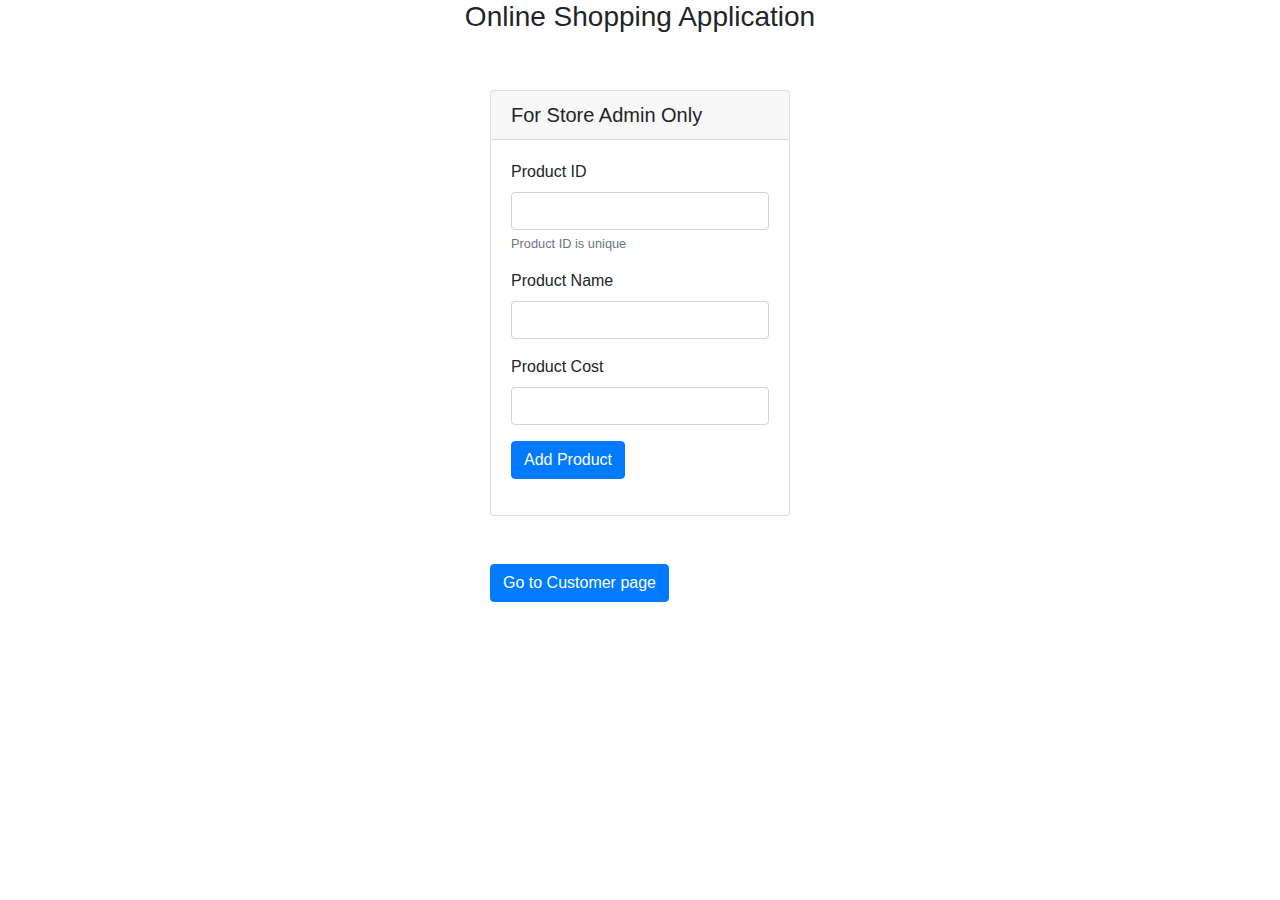
==== src/index.html @ 048fbea0 "init" ====
<!DOCTYPE html>
<html lang="en">

<head>
    <meta charset="UTF-8">
    <meta http-equiv="X-UA-Compatible" content="IE=edge">
    <meta name="viewport" content="width=device-width, initial-scale=1.0">
    <title>Document</title>
    <link rel="stylesheet" href="./index.css">
    <link rel="stylesheet" href="https://maxcdn.bootstrapcdn.com/bootstrap/4.0.0/css/bootstrap.min.css" integrity="sha384-Gn5384xqQ1aoWXA+058RXPxPg6fy4IWvTNh0E263XmFcJlSAwiGgFAW/dAiS6JXm" crossorigin="anonymous">
</head>

<body>
    <h3 style="text-align: center;">Online Shopping Application</h3><br><br>
    <div id="admin">
        <div class="card">
            <h5 class="card-header">For Store Admin Only</h5>
            <div class="card-body">
                <form>
                    <div class="form-group">
                        <label for="productId">Product ID</label>
                        <input type="text" class="form-control" id="pid">
                        <small id="emailHelp" class="form-text text-muted">Product ID is unique</small>
                    </div>
                    <div class="form-group">
                        <label for="productName">Product Name</label>
                        <input type="text" class="form-control" id="pname">
                    </div>
                    <div class=" form-group ">
                        <label for="productCost ">Product Cost</label>
                        <input type="text " class="form-control " id="cost">
                    </div>
                    <button type="submit " class="btn btn-primary " id="formData">Add Product</button>
                </form>
                <p id="mgs"></p>
            </div>
        </div><br><br>
        <div>
            <a class="btn btn-primary " href="./customer.html " role="button ">Go to Customer page</a>
        </div>
    </div>
    <script src="./index.js"></script>
</body>

</html>
---- src/index.css ----
#admin {
    width: 300px;
    height: 150px;
    top: 0;
    bottom: 0;
    left: 0;
    right: 0;
    margin: auto;
}

#customer {
    width: 500px;
    height: 150px;
    top: 0;
    bottom: 0;
    left: 0;
    right: 0;
    margin: auto;
}
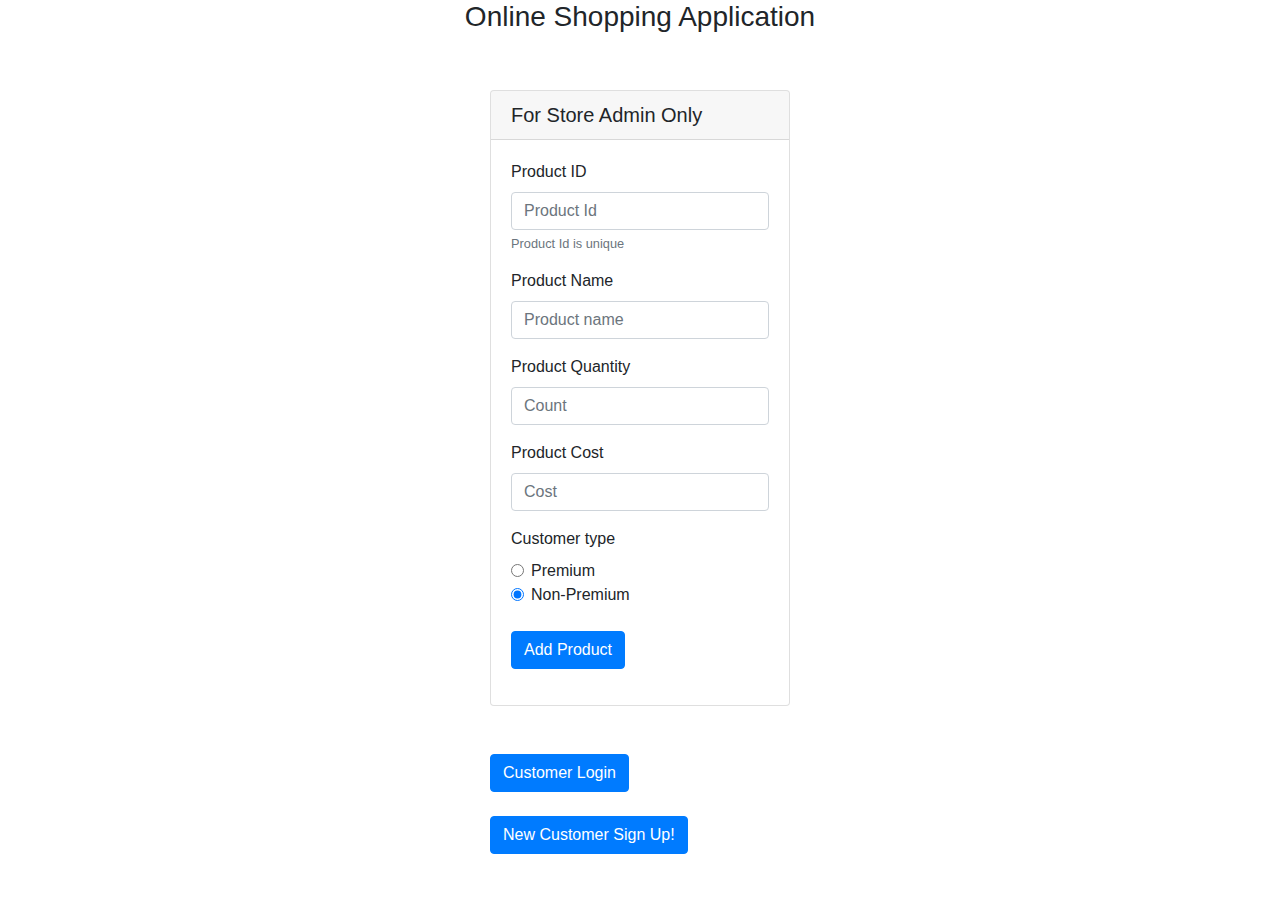
==== commit 30b877c8: "finalBuild" ====
--- a/src/index.html
+++ b/src/index.html
@@ -19,24 +19,44 @@
                 <form>
                     <div class="form-group">
                         <label for="productId">Product ID</label>
-                        <input type="text" class="form-control" id="pid">
-                        <small id="emailHelp" class="form-text text-muted">Product ID is unique</small>
+                        <input type="text" class="form-control" id="pid" placeholder="Product Id">
+                        <small class="form-text text-muted">Product Id is unique</small>
                     </div>
                     <div class="form-group">
                         <label for="productName">Product Name</label>
-                        <input type="text" class="form-control" id="pname">
+                        <input type="text" class="form-control" id="pname" placeholder="Product name">
                     </div>
-                    <div class=" form-group ">
+                    <div class="form-group">
+                        <label for="productQuantity">Product Quantity</label>
+                        <input type="text" class="form-control" id="pqnt" placeholder="Count">
+                    </div>
+                    <div class=" form-group">
                         <label for="productCost ">Product Cost</label>
-                        <input type="text " class="form-control " id="cost">
+                        <input type="text " class="form-control" id="cost" placeholder="Cost">
                     </div>
+                    <div>
+                        <label for="title">Customer type</label>
+                    </div>
+                    <div class="form-check">
+                        <input class="form-check-input" type="radio" name="flexRadioDefault" value="premium" id="premium">
+                        <label class="form-check-label" for="flexRadioDefault1">
+                          Premium
+                        </label>
+                      </div>
+                      <div class="form-check">
+                        <input class="form-check-input" type="radio" name="flexRadioDefault" value="non-premium" id="non-premium" checked>
+                        <label class="form-check-label" for="flexRadioDefault2">
+                          Non-Premium
+                        </label>
+                      </div><br>
                     <button type="submit " class="btn btn-primary " id="formData">Add Product</button>
                 </form>
                 <p id="mgs"></p>
             </div>
         </div><br><br>
         <div>
-            <a class="btn btn-primary " href="./customer.html " role="button ">Go to Customer page</a>
+            <a class="btn btn-primary " href="/src/login.html" role="button ">Customer Login</a><br><br>
+            <a class="btn btn-primary " href="/src/signup.html" role="button ">New Customer Sign Up!</a>
         </div>
     </div>
     <script src="./index.js"></script>
--- a/src/index.css
+++ b/src/index.css
@@ -16,4 +16,24 @@
     left: 0;
     right: 0;
     margin: auto;
+}
+
+#signup {
+    width: 500px;
+    height: 150px;
+    top: 0;
+    bottom: 0;
+    left: 0;
+    right: 0;
+    margin: auto;
+}
+
+#login {
+    width: 400px;
+    height: 150px;
+    top: 0;
+    bottom: 0;
+    left: 0;
+    right: 0;
+    margin: auto;
 }